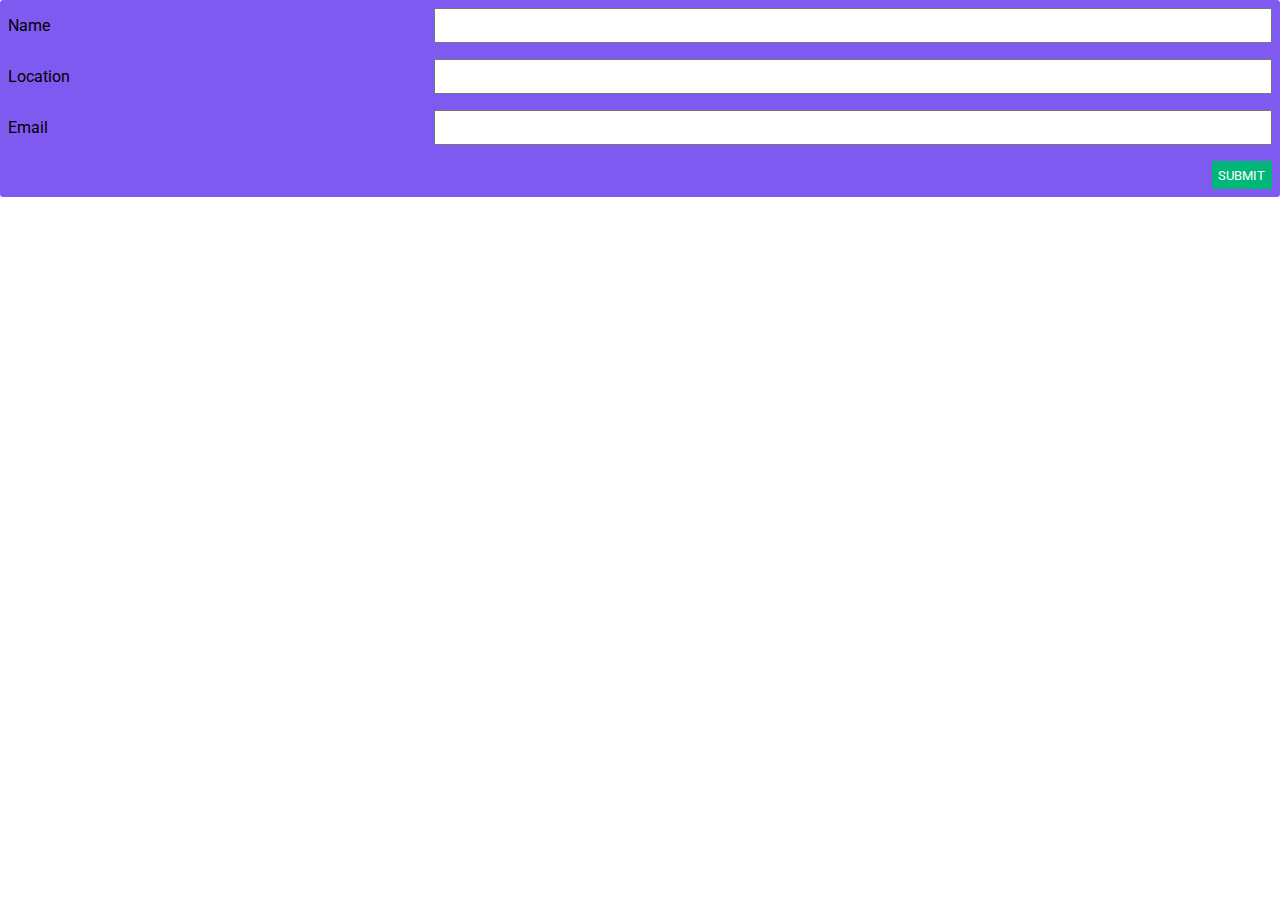
==== form/index.html @ 10c08bda "CHORE: add example content and README" ====
<!DOCTYPE html>
<html lang="en">
  <head>
    <meta charset="UTF-8" />
    <meta http-equiv="X-UA-Compatible" content="IE=edge" />
    <meta name="viewport" content="width=device-width, initial-scale=1.0" />
    <link rel="stylesheet" href="style.css" />
    <title>Document</title>
  </head>
  <body>
    <form>
      <ul class="form-list">
        <li>
          <label for="name">Name</label>
          <input type="text" id="name" />
        </li>
        <li>
          <label for="location">Location</label>
          <input type="text" id="location" />
        </li>
        <li>
          <label for="email">Email</label>
          <input type="email" id="email" />
        </li>
        <li>
          <button type="submit">Submit</button>
        </li>
      </ul>
    </form>
  </body>
</html>
---- form/style.css ----
@import url("https://fonts.googleapis.com/css2?family=Roboto&display=swap");

* {
  margin: 0;
  padding: 0;
  font-family: "Roboto", sans-serif;
}

.form-list {
  background-color: #7f5af0;
  list-style-type: none;
  padding: 0;
  border-radius: 3px;
}

.form-list li {
  display: flex;
  justify-content: flex-end;
  padding: 0.5em;
}

.form-list li > label {
  padding: 0.5em 1em 0.5em 0;
  flex: 1;
}

.form-list li > input {
  flex: 2;
}

.form-list li > input,
li > button {
  padding: 0.5em;
}

.form-list button {
    text-transform: uppercase;
  background: #00b779;
  color: white;
  border: 0;
}
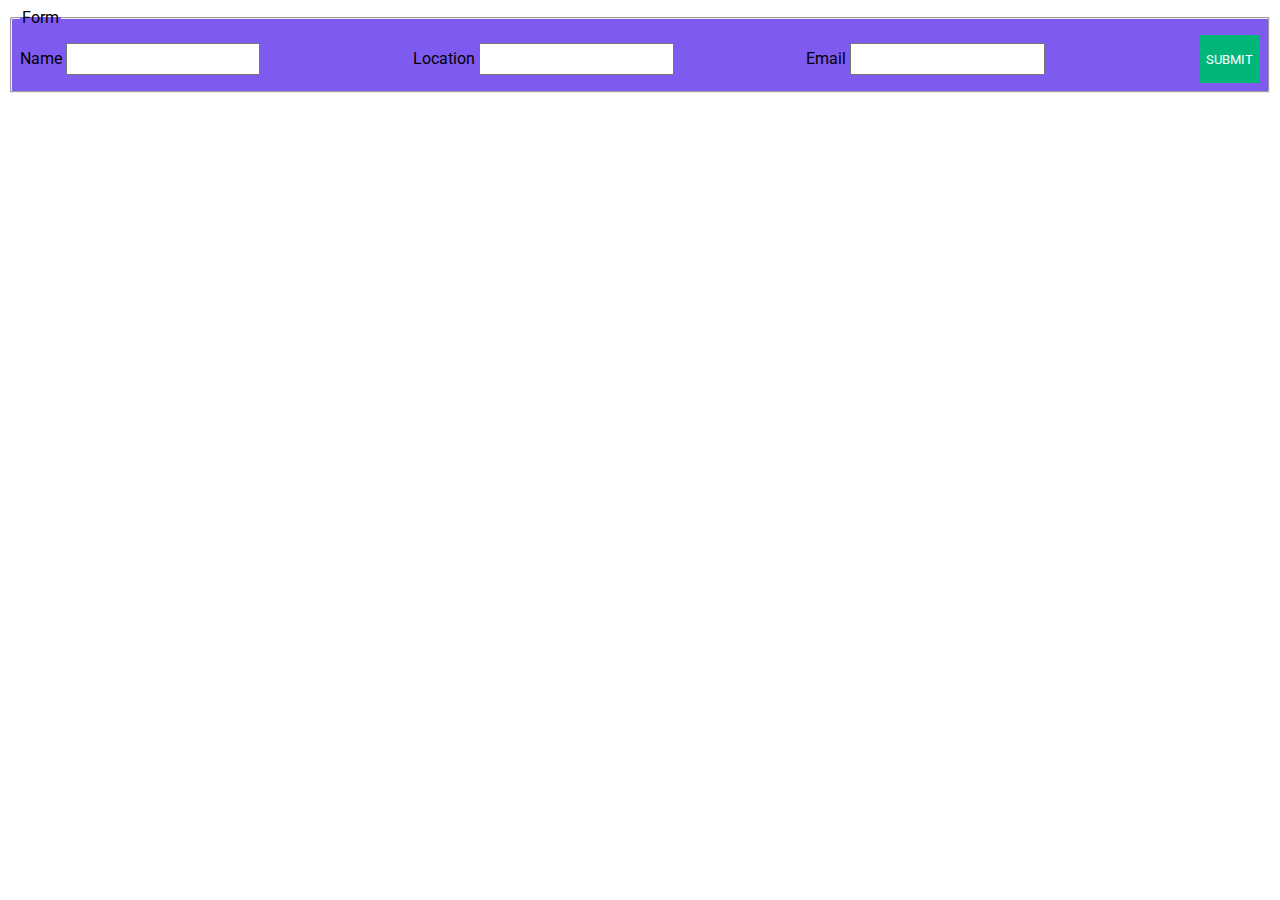
==== commit 9c47e6f0: "REFACTOR form" ====
--- a/form/index.html
+++ b/form/index.html
@@ -9,23 +9,18 @@
   </head>
   <body>
     <form>
-      <ul class="form-list">
-        <li>
-          <label for="name">Name</label>
-          <input type="text" id="name" />
-        </li>
-        <li>
-          <label for="location">Location</label>
-          <input type="text" id="location" />
-        </li>
-        <li>
-          <label for="email">Email</label>
+      <fieldset class="form-list">
+        <legend>Form</legend>
+        <label for="name"> Name <input type="text" id="name" /></label>
+        <label for="location"
+          >Location <input type="text" id="location"
+        /></label>
+        <label for="email"
+          >Email
           <input type="email" id="email" />
-        </li>
-        <li>
-          <button type="submit">Submit</button>
-        </li>
-      </ul>
+        </label>
+        <button type="submit">Submit</button>
+      </fieldset>
     </form>
   </body>
 </html>
--- a/form/style.css
+++ b/form/style.css
@@ -1,8 +1,6 @@
 @import url("https://fonts.googleapis.com/css2?family=Roboto&display=swap");
 
 * {
-  margin: 0;
-  padding: 0;
   font-family: "Roboto", sans-serif;
 }
 
@@ -11,30 +9,28 @@
   list-style-type: none;
   padding: 0;
   border-radius: 3px;
-}
-
-.form-list li {
   display: flex;
   justify-content: flex-end;
   padding: 0.5em;
 }
 
-.form-list li > label {
+.form-list label {
+  padding: 0.5em;
   padding: 0.5em 1em 0.5em 0;
   flex: 1;
 }
 
-.form-list li > input {
+.form-list input {
   flex: 2;
 }
 
-.form-list li > input,
-li > button {
+.form-list input,
+button {
   padding: 0.5em;
 }
 
 .form-list button {
-    text-transform: uppercase;
+  text-transform: uppercase;
   background: #00b779;
   color: white;
   border: 0;
